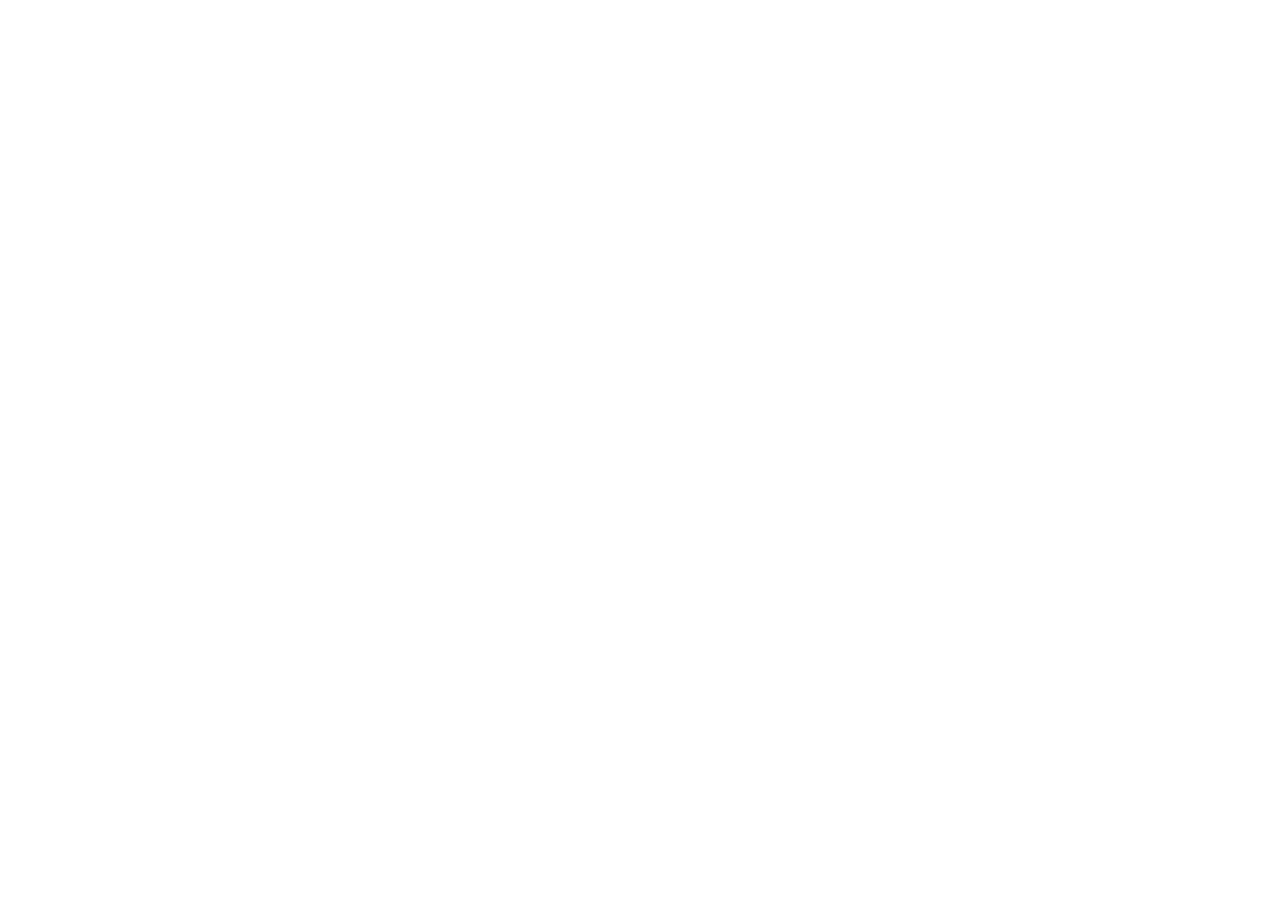
==== static/index.html @ 009e816b "Started index" ====
<!DOCTYPE html>
<html>
<head>
	<title>How To End A Stable Relationship</title>
	<script src="js/jquery.min.js"></script>
	<script src="js/index.js"></script>
	<link rel="stylesheet" type="text/css" href="css/normalize.css">
	<link rel="shortcut icon" href="/favicon.ico" type="image/x-icon">
	<link rel="icon" href="/favicon.ico" type="image/x-icon">
</head>
<body>
	<div id="wrapper">
		<div id="navBar">
			<script>
				$(function() {
					$("#navBar").load("navBar.html");
				})
			</script>
		</div>
		<div id="content">
			<div class="blockType" id="blockMan">
			</div>
			<div class="blockType" id="blockAny">
			</div>
			<div class="blockType" id="blockWoman">
			</div>
		</div>
	</div>
</body>
</html>
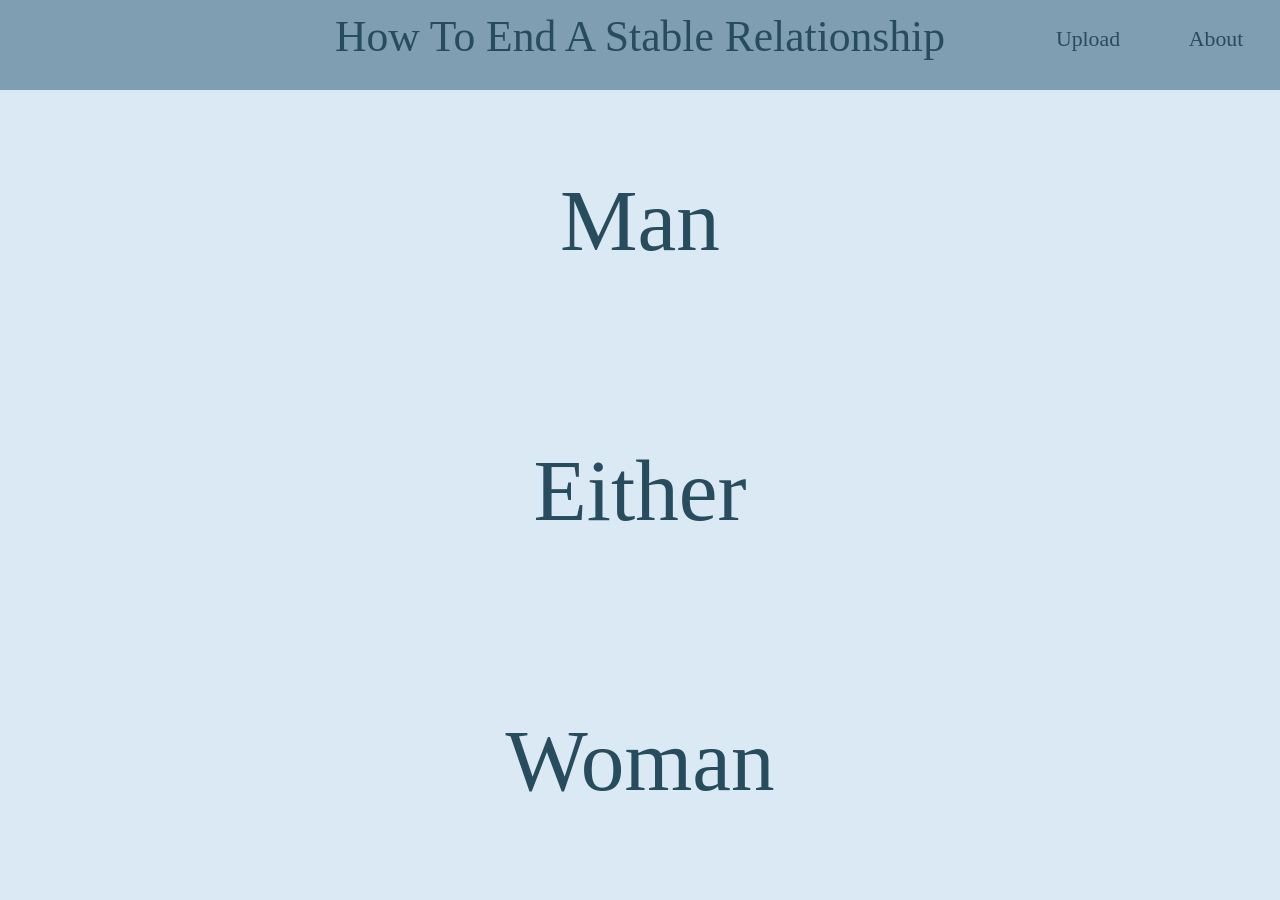
==== commit 6ef37404: "First design completed and ready for submission" ====
--- a/static/index.html
+++ b/static/index.html
@@ -3,28 +3,38 @@
 <head>
 	<title>How To End A Stable Relationship</title>
 	<script src="js/jquery.min.js"></script>
-	<script src="js/index.js"></script>
+	<script src="js/index.js?version=3"></script>
+	<script src="js/nav.js?version=1"></script>
 	<link rel="stylesheet" type="text/css" href="css/normalize.css">
+	<link rel="stylesheet" type="text/css" href="css/index.css">
 	<link rel="shortcut icon" href="/favicon.ico" type="image/x-icon">
 	<link rel="icon" href="/favicon.ico" type="image/x-icon">
 </head>
 <body>
 	<div id="wrapper">
 		<div id="navBar">
-			<script>
-				$(function() {
-					$("#navBar").load("navBar.html");
-				})
-			</script>
+			<div id="navLeft">
+			</div>
+			<div id="navCenter"><span id="homeButton">
+			How To End A Stable Relationship
+			</span></div>
+			<div id="navRight">
+				<div class="button" id="uploadButton">Upload</div>
+				<div class="button" id="aboutButton">About</div>
+			</div>
 		</div>
-		<div id="content">
+		<div id="content" style="height: 90vh; padding-top: 0">
 			<div class="blockType" id="blockMan">
+			Man
 			</div>
 			<div class="blockType" id="blockAny">
+			Either
 			</div>
 			<div class="blockType" id="blockWoman">
+			Woman
 			</div>
 		</div>
 	</div>
 </body>
 </html>
+
--- a/static/css/index.css
+++ b/static/css/index.css
@@ -0,0 +1,190 @@
+:root {
+	--AnyGreen: #8CD790;
+	--ManBlue: #84B1ED;
+	--WomanPink: #EE7785;
+	--normalGrey: #7f9eb2;
+	--blackGrey: #77919d;
+	--paleGrey: #dae9f4;
+	--standoutGrey: #274c5e;
+}
+
+@font-face {
+	font-family: "Lobster";
+	src: url("/fonts/Lobster.ttf");
+}
+
+@font-face {
+	font-family: "IndieFlower";
+	src: url("/fonts/IndieFlower.ttf");
+}
+
+@font-face {
+	font-family: "Nunito";
+	src: url("/fonts/Nunito.ttf");
+}
+
+body {
+
+}
+
+#navBar {
+	width: 100vw;
+	height: 10vh;
+	background: blue;
+}
+
+#navRight {
+	width: 20vw;
+	height: 100%;
+	float:left;
+	background: var(--normalGrey);
+}
+
+#navCenter {
+	width: 60vw;
+	height: calc(100% - 1.2vh);
+	text-align: center;
+	font-size: calc(2vw + 2vh);
+	float:left;
+	font-family: "Lobster";
+	color: var(--standoutGrey);
+	padding-top: 1.2vh;
+	cursor: pointer;
+	background: var(--normalGrey);
+}
+
+#navLeft {
+	width: 20vw;
+	height: 100%;
+	float: left;
+	background: var(--normalGrey);
+}
+
+.button {
+	width: 50%;
+	height: calc(100% - 3vh);
+	background: var(--normalGrey);
+	float: left;
+	font-family: "Nunito";
+	font-size: calc(1vh + 1vw);
+	text-align: center;
+	color: var(--standoutGrey);
+	padding-top: 3vh;
+	cursor: pointer;
+	transition: background 1s;
+}
+
+.button:hover {
+	background: var(--blackGrey);
+}
+
+#content {
+	width: 100vw;
+	height: 60vh;
+	background: var(--normalGrey);
+	padding-top: 15vh;
+}
+
+#content p {
+	margin-top: 0;
+	display: none;
+	font-family: "IndieFlower";
+	width: 50vw;
+	margin-left: 25vw;
+	text-align: center;
+	color: var(--standoutGrey);
+}
+
+.block {
+	font-size: calc(3vh + 3vw);
+}
+
+.username {
+	font-size: calc(2vh + 2vw);
+}
+
+#randomButton {
+	width: 100vw;
+	height: 10vh;
+	background: var(--paleGrey);
+	font-family: "Nunito";
+	color: var(--standoutGrey);
+	text-align: center;
+	padding-top: 5vh;
+	font-size: 5vh;
+	transition: background 1s;
+	cursor: pointer;
+}
+
+#randomButton:hover {
+	background: var(--blackGrey);
+}
+
+.blockType {
+	height: calc(100% / 3 - 9vh);
+	width: 100vw;
+	background: var(--paleGrey);
+	color: var(--standoutGrey);
+	font-family: "Nunito";
+	padding-top: 9vh;
+	font-size: calc(4vh + 4vw);
+	text-align: center;
+	transition: background 1s;
+	cursor: pointer;
+}
+
+.blockType:hover {
+	background: var(--blackGrey);
+}
+
+#usernameInput {
+	width: 60vw;
+	padding: 12px 20px;
+	margin: 8px 0;
+	box-sizing: border-box;
+	border: 2px solid var(--standoutGrey);
+	background-color: var(--blackGrey);
+	color: var(--standoutGrey);
+	border-radius: 4px;
+}
+
+#blockInput {
+	width: 60vw;
+	height: 15vh;
+	padding: 12px 20px;
+	margin: 8px 0;
+	box-sizing: border-box;
+	border: 2px solid var(--standoutGrey);
+	background-color: var(--blackGrey);
+	color: var(--standoutGrey);
+	border-radius: 4px;
+}
+
+.radio {
+
+}
+
+#content span {
+	margin-top: 0;
+	font-family: "IndieFlower";
+	color: var(--standoutGrey);
+}
+
+#submitInput {
+	width: 25vw;
+	background-color: var(--blackGrey);
+	border: 2px solid var(--standoutGrey);
+	color: var(--standoutGrey);
+	font-size: 24px;
+	font-weight: bold;
+	font-family: "Arial";
+	padding: 32px 64px;
+	text-decoration: none;
+	margin-top: 30px;
+	cursor: pointer;
+	transition: background 1s;
+}
+
+#submitInput:hover {
+	background: var(--paleGrey);
+}
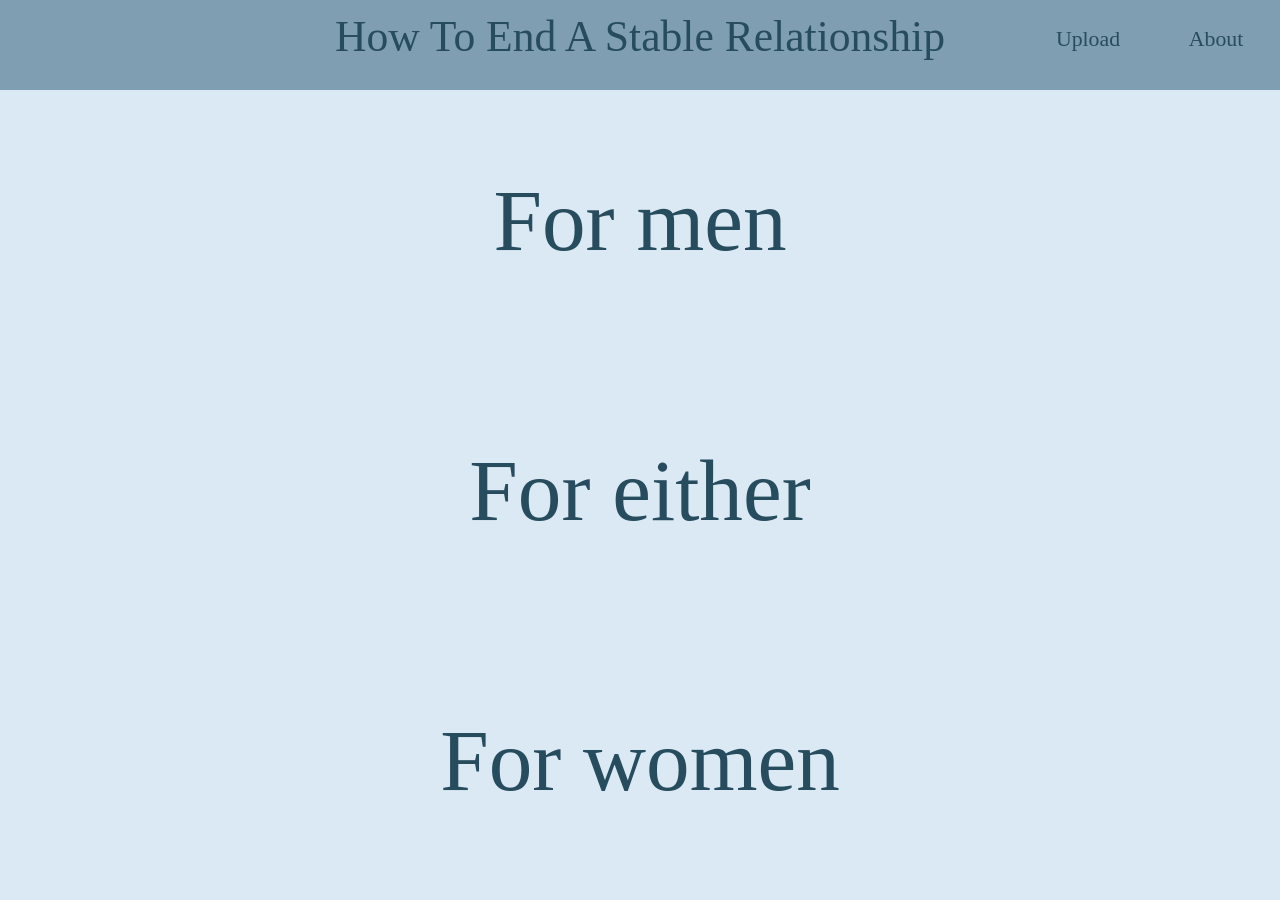
==== commit 1323a102: "Defined front page better" ====
--- a/static/index.html
+++ b/static/index.html
@@ -25,13 +25,13 @@
 		</div>
 		<div id="content" style="height: 90vh; padding-top: 0">
 			<div class="blockType" id="blockMan">
-			Man
+			For men
 			</div>
 			<div class="blockType" id="blockAny">
-			Either
+			For either
 			</div>
 			<div class="blockType" id="blockWoman">
-			Woman
+			For women
 			</div>
 		</div>
 	</div>
--- a/static/css/index.css
+++ b/static/css/index.css
@@ -96,7 +96,7 @@
 }
 
 .block {
-	font-size: calc(3vh + 3vw);
+	font-size: calc(2.7vh + 2.7vw);
 }
 
 .username {
